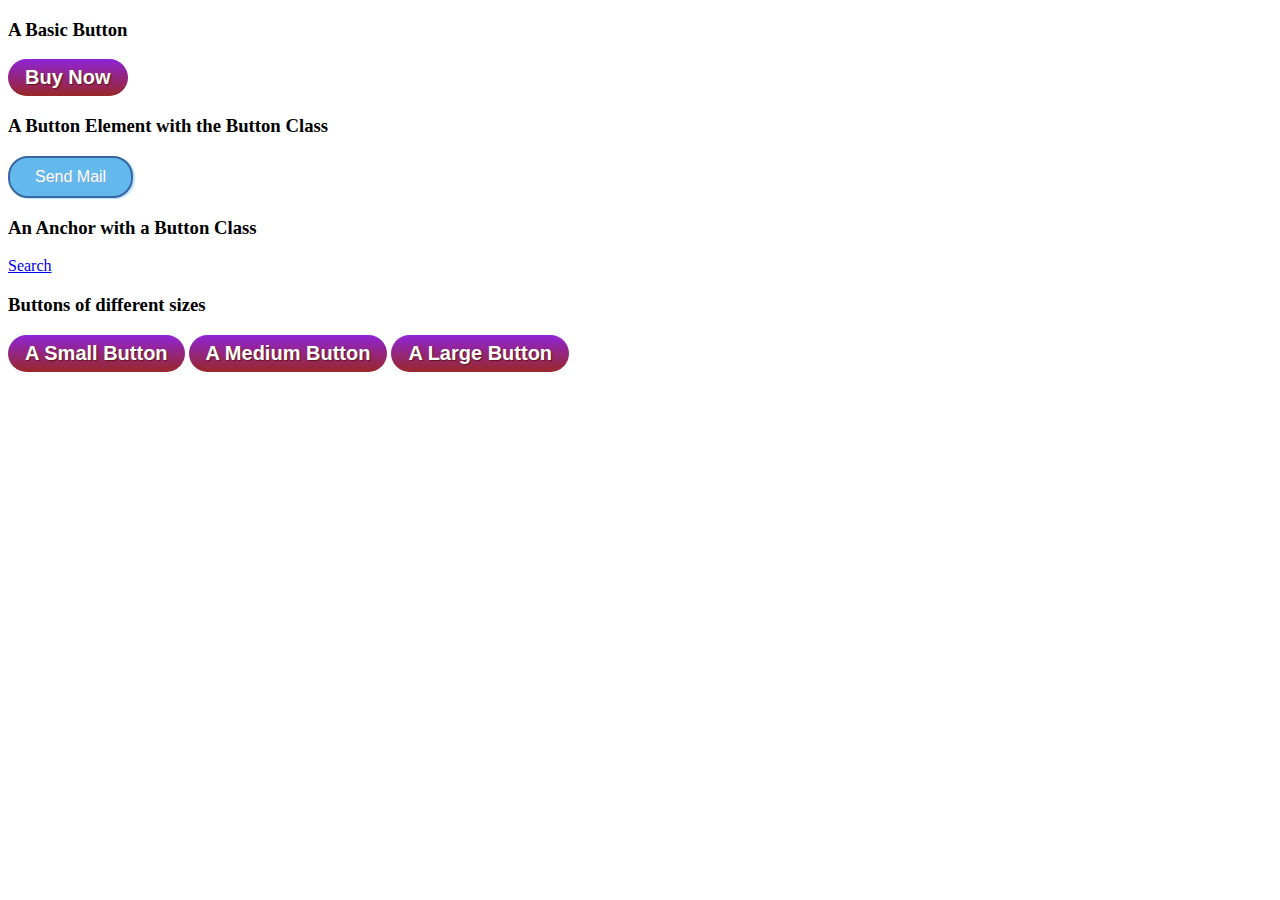
==== components/buttons/index.html @ a1c54029 "Buttons" ====
<!DOCTYPE html>
<html lang="en">
<head>
	<meta charset="UTF-8">
	<title>Buttons</title>
	<link rel="stylesheet" type="text/css" href="buttons.css">
</head>
<body>
	<h3>A Basic Button</h3>
<div class="button">Buy Now</div>

<h3>A Button Element with the Button Class</h3>
<button class="button-mail">Send Mail</button>

<h3>An Anchor with a Button Class</h3>
<a href="#" class="button-link">Search</a>

<h3>Buttons of different sizes</h3>
<div class="button button-sm">A Small Button</div>
<div class="button button-md">A Medium Button</div>
<div class="button button-lg">A Large Button</div>
</body>
</html>
---- components/buttons/buttons.css ----
.button {
    display: inline-block;
    text-align: center;
    vertical-align: middle;
    padding: 7px 17px;
    border: 0px solid #a12727;
    border-radius: 19px;
    background: #8f24d6;
    background: -webkit-gradient(linear, left top, left bottom, from(#8f24d6), to(#992727));
    background: -moz-linear-gradient(top, #8f24d6, #992727);
    background: linear-gradient(to bottom, #8f24d6, #992727);
    text-shadow: #591717 1px 1px 1px;
    font: normal normal bold 20px arial;
    color: #ffffff;
    text-decoration: none;
}
.button:hover
      {
    background: #ac2bff;
    background: -webkit-gradient(linear, left top, left bottom, from(#ac2bff), to(#b62f2f));
    background: -moz-linear-gradient(top, #ac2bff, #b62f2f);
    background: linear-gradient(to bottom, #ac2bff, #b62f2f);
    color: #ffffff;
    text-decoration: none;
}

.button-mail {
  display: inline-block;
  font-family: arial;
  color: #FFF;
  font-size: 16px;
  text-shadow: 1px 1px 0px #7CACDE;
  box-shadow: 2px 1px 1px #BEE2F9;
  padding: 10px 25px;
  -moz-border-radius: 20px;
  -webkit-border-radius: 20px;
  border-radius: 20px;
  border: 2px solid #3866A3;
  background: #63B8EE;
}
.button-mail:hover {
  color: #000 ;
  background: #c9991e;
}
.button-link{
  
}
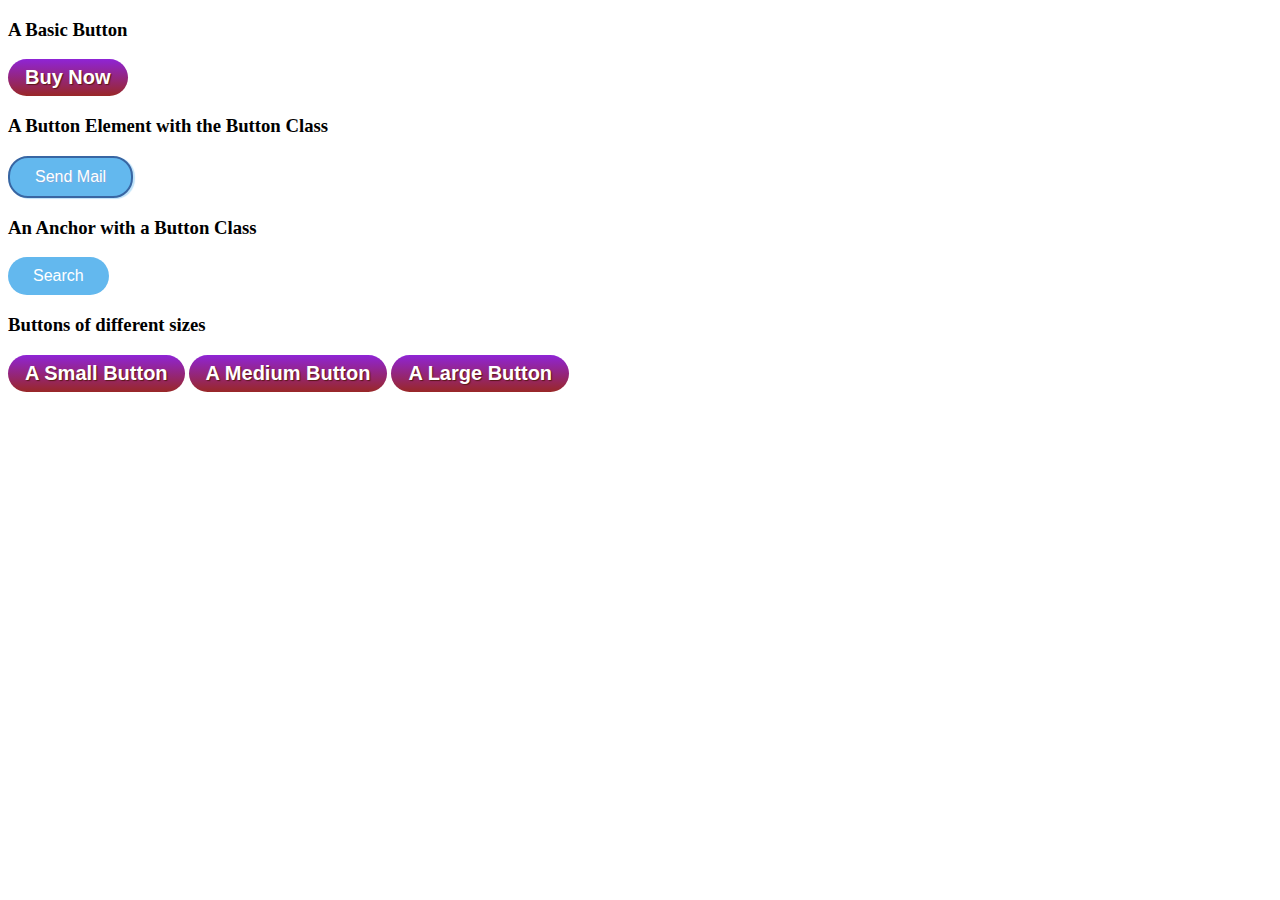
==== commit 95cadbf9: "Finished Button component" ====
--- a/components/buttons/index.html
+++ b/components/buttons/index.html
@@ -1,5 +1,17 @@
 <!DOCTYPE html>
-<html lang="en">
+<html >
+  <head>
+    <meta charset="UTF-8">
+    <title>A Pen by  Tomasz Dudziński</title>
+    
+        <link rel="stylesheet" href="css/style.css">
+    
+   
+  </head>
+
+  <body>
+
+    <html lang="en">
 <head>
 	<meta charset="UTF-8">
 	<title>Buttons</title>
@@ -20,4 +32,11 @@
 <div class="button button-md">A Medium Button</div>
 <div class="button button-lg">A Large Button</div>
 </body>
-</html>+</html>
+    
+    
+    
+    
+    
+  </body>
+</html>
--- a/components/buttons/css/style.css
+++ b/components/buttons/css/style.css
@@ -0,0 +1,66 @@
+.button {
+    display: inline-block;
+    text-align: center;
+    vertical-align: middle;
+    padding: 5px 10px;
+    border: 0px solid #a12727;
+    border-radius: 19px;
+    background: #8f24d6;
+    background: -webkit-gradient(linear, left top, left bottom, from(#8f24d6), to(#992727));
+    background: -moz-linear-gradient(top, #8f24d6, #992727);
+    background: linear-gradient(to bottom, #8f24d6, #992727);
+    text-shadow: #591717 1px 1px 1px;
+    font-size: 1.2em;
+    font-family: "Roboto", sans-serif;
+    color: #ffffff;
+    text-decoration: none;
+    cursor:pointer;
+}
+.button:hover{
+    background: #ac2bff;
+    background: -webkit-gradient(linear, left top, left bottom, from(#ac2bff), to(#b62f2f));
+    background: -moz-linear-gradient(top, #ac2bff, #b62f2f);
+    background: linear-gradient(to bottom, #ac2bff, #b62f2f);
+    color: #ffffff;
+}
+
+.button-mail,.button-link{
+  display: inline-block;
+  font-family: "Roboto", sans-serif;
+  color: #FFF;
+  font-size: 16px;
+  padding: 10px 25px;
+  -moz-border-radius: 20px;
+  -webkit-border-radius: 20px;
+  border-radius: 20px;
+  background: #63B8EE;
+  cursor:pointer;
+  text-decoration:none;
+}
+
+.button-mail:hover,.button-link:hover {
+  color: #000;
+  background: #c9991e;
+}
+.button-sm {
+  font-size:.6em;
+  padding: 5px;
+}
+.button-md {
+  font-size:1.5em;
+  padding: 5px 10px;
+}
+.button-lg {
+  font-size:2em;
+  padding: 10px 15px;
+}
+.button:active{
+  background:#E372FF;
+}
+.button-mail:active,.button-link:active{
+  background:#867AD0;
+  outline: none;
+}
+.button-mail:active,.button-link:active{
+  outline: none;
+}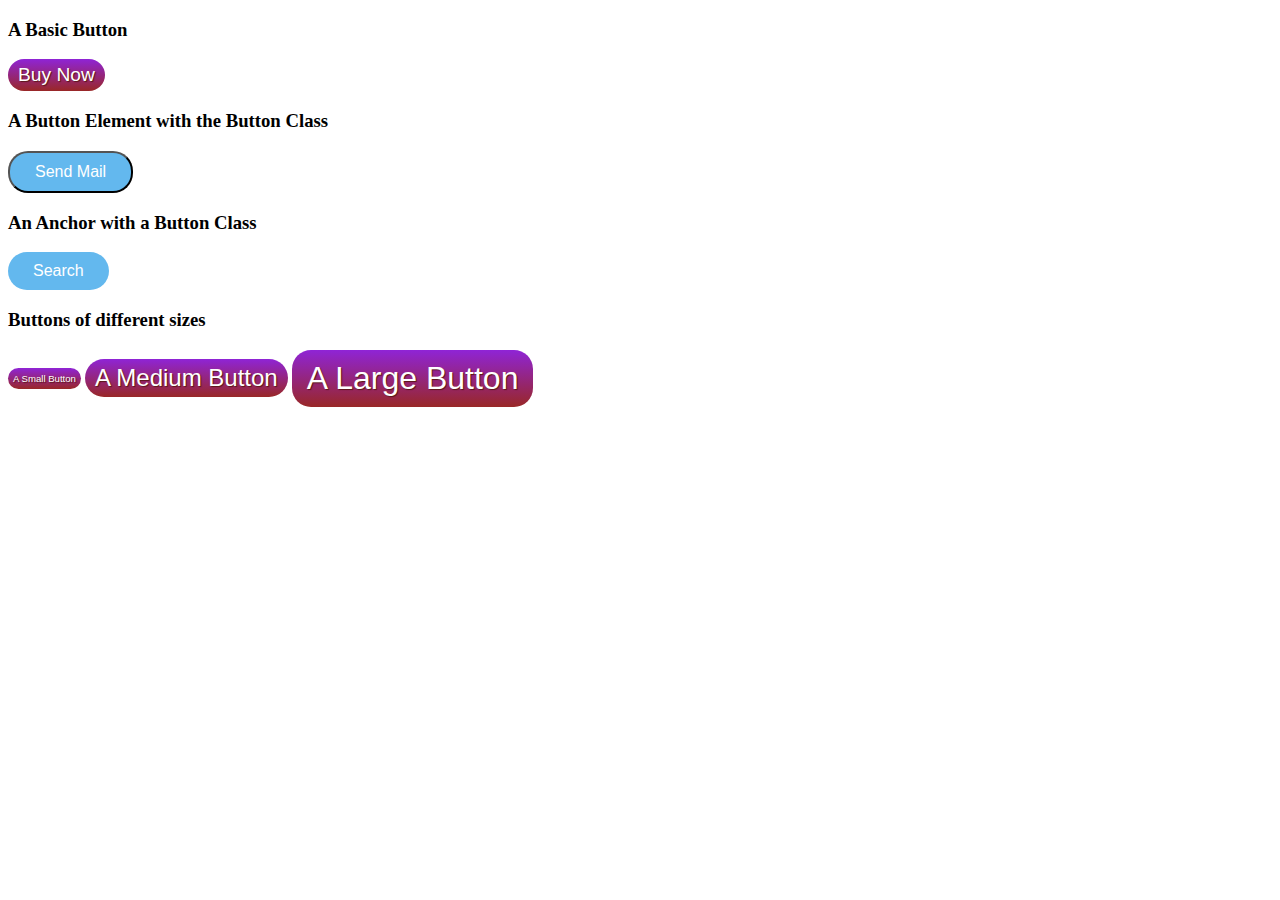
==== commit 55217aef: "Updates" ====
--- a/components/buttons/index.html
+++ b/components/buttons/index.html
@@ -1,23 +1,13 @@
 <!DOCTYPE html>
-<html >
+<html lang="en">
   <head>
     <meta charset="UTF-8">
-    <title>A Pen by  Tomasz Dudziński</title>
+    <title>Buttons</title>
+    <link rel="stylesheet" type="text/css" href="css/style.css">
     
-        <link rel="stylesheet" href="css/style.css">
-    
-   
   </head>
+<body>
 
-  <body>
-
-    <html lang="en">
-<head>
-	<meta charset="UTF-8">
-	<title>Buttons</title>
-	<link rel="stylesheet" type="text/css" href="buttons.css">
-</head>
-<body>
 	<h3>A Basic Button</h3>
 <div class="button">Buy Now</div>
 
@@ -31,12 +21,9 @@
 <div class="button button-sm">A Small Button</div>
 <div class="button button-md">A Medium Button</div>
 <div class="button button-lg">A Large Button</div>
+
 </body>
 </html>
     
     
     
-    
-    
-  </body>
-</html>
